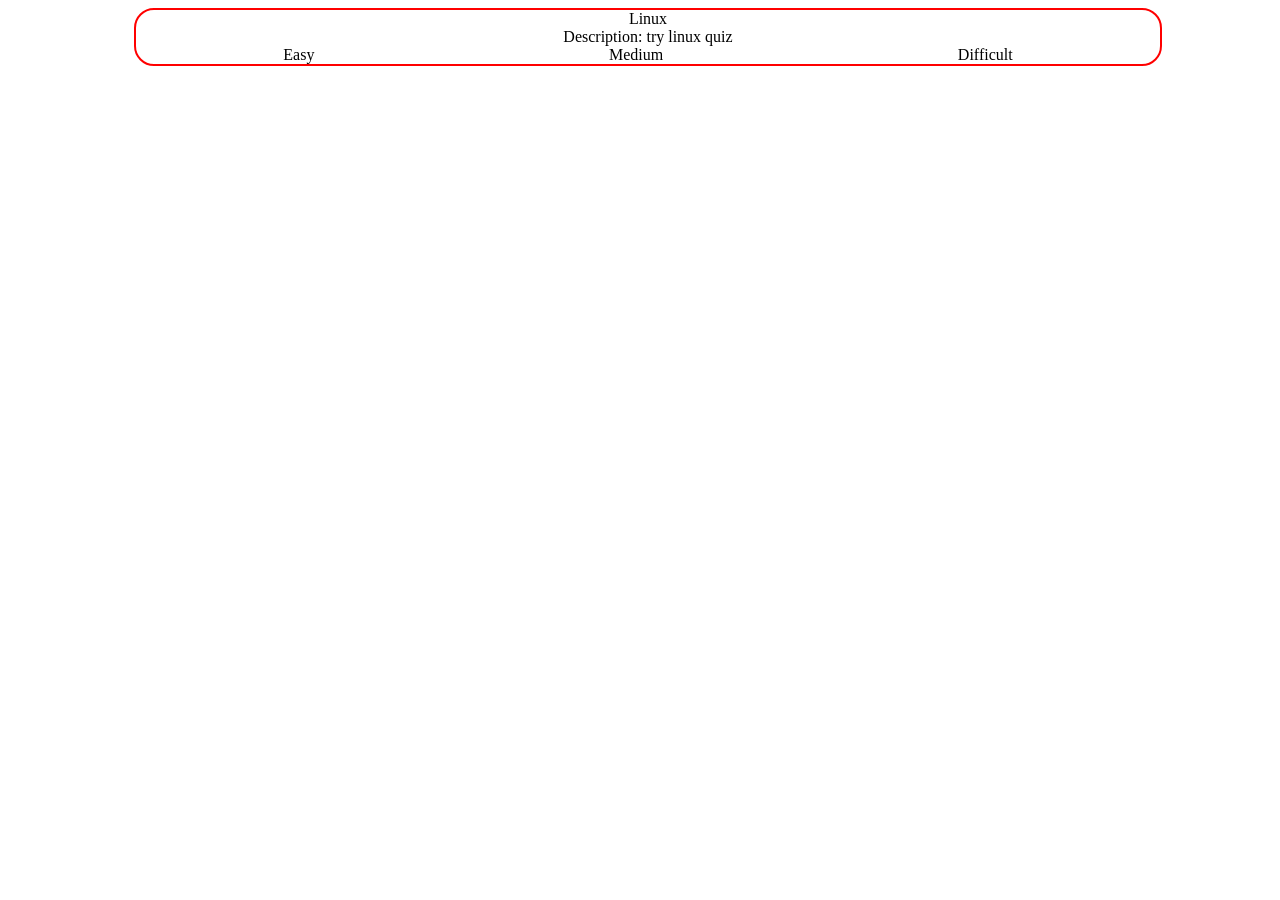
==== test.html @ b5afce7d "testing files" ====
<html>
    <head>
        <link rel="stylesheet" href="test.css">
    </head>
    <body>
        <div class="container">
    <div class="card">
        <div class="topic">
                Linux
        </div>
        <div class="desc">Description: try linux quiz</div>
        <div class="difficulty">
            <div class="level">Easy</div>
            <div class="level">Medium</div>
            <div class="level">Difficult</div>
        </div>
    </div>
</div>
</body>
</html>
---- test.css ----
.container{
    width: 100vw;
    /* border: solid 2px orange; */
    display: flex;
    justify-content: center;
}

.card{
    border: solid 2px red;
    display: flex;
    flex-direction: column;
    width:80%;
    border-radius: 20px;
}

.topic{
    /* border: solid 2px pink; */
    display: flex;
    justify-content: center;
}
.desc{
    /* border: solid 2px pink; */
    display: flex;
    justify-content: center;
}
.difficulty{
    /* border: solid 2px pink; */
    display: flex;
    flex-direction: row;
    justify-content: space-around;
}

.card:hover{
    width:82%;
    font-size: 20px;
}
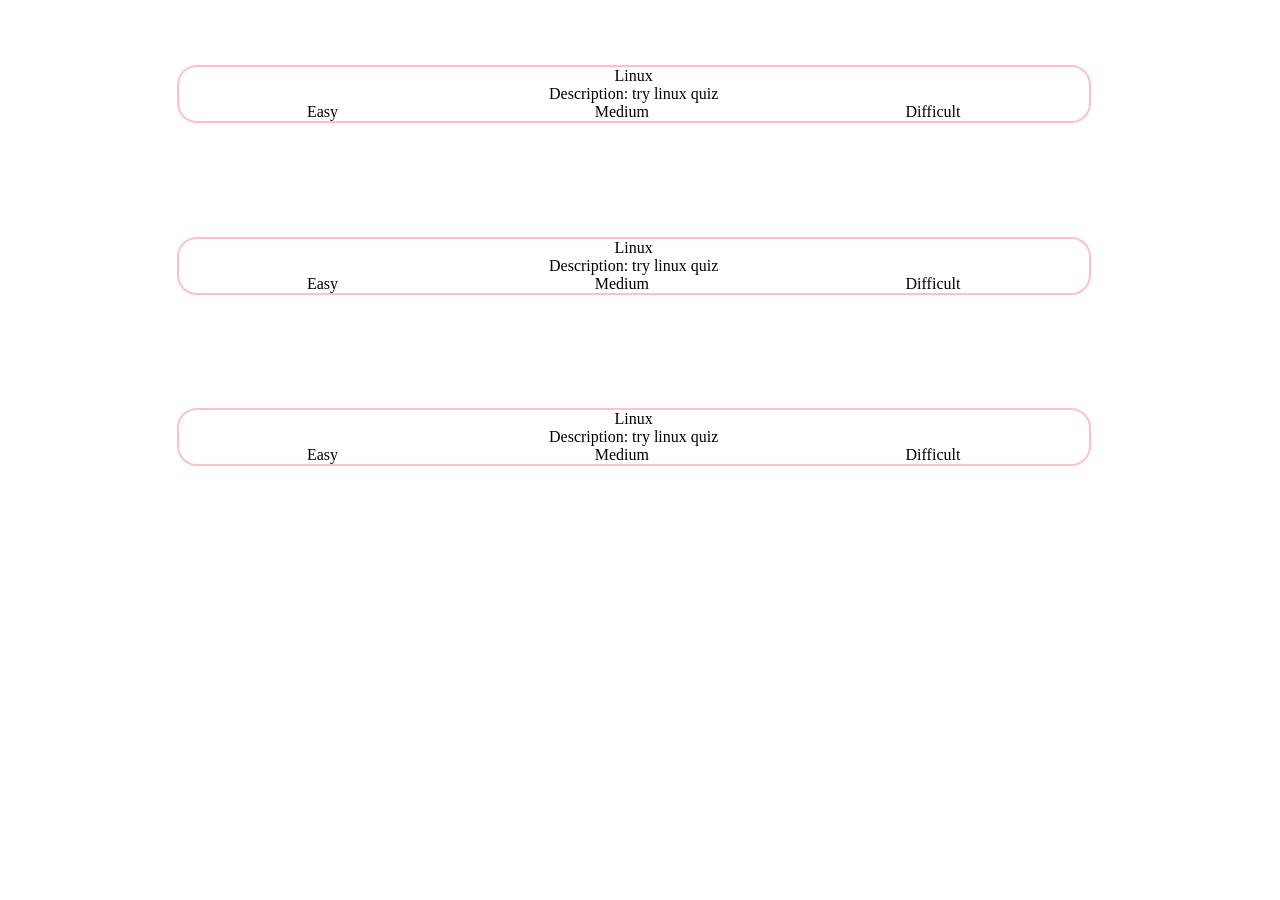
==== commit e2dff60e: "added cards in home page" ====
--- a/test.html
+++ b/test.html
@@ -16,5 +16,44 @@
         </div>
     </div>
 </div>
+
+
+
+<div class="container">
+    <div class="card">
+        <div class="topic">
+                Linux
+        </div>
+        <div class="desc">Description: try linux quiz</div>
+        <div class="difficulty">
+            <div class="level">Easy</div>
+            <div class="level">Medium</div>
+            <div class="level">Difficult</div>
+        </div>
+    </div>
+</div>
+
+
+
+
+
+<div class="container">
+    <div class="card">
+        <div class="topic">
+                Linux
+        </div>
+        <div class="desc">Description: try linux quiz</div>
+        <div class="difficulty">
+            <div class="level">Easy</div>
+            <div class="level">Medium</div>
+            <div class="level">Difficult</div>
+        </div>
+    </div>
+</div>
+
+
+
+
+
 </body>
 </html>
--- a/test.css
+++ b/test.css
@@ -1,16 +1,19 @@
 .container{
-    width: 100vw;
+    width: 90%;
     /* border: solid 2px orange; */
     display: flex;
     justify-content: center;
+    padding: 4.5%;
+    
 }
 
 .card{
-    border: solid 2px red;
+    border: solid 2px pink;
     display: flex;
     flex-direction: column;
     width:80%;
     border-radius: 20px;
+    transition: all 300ms ease-in-out;
 }
 
 .topic{
@@ -31,7 +34,8 @@
 }
 
 .card:hover{
-    width:82%;
-    font-size: 20px;
+    /* width:82%;
+    font-size: 20px; */
+    transform: scale(1.1);
 }
 
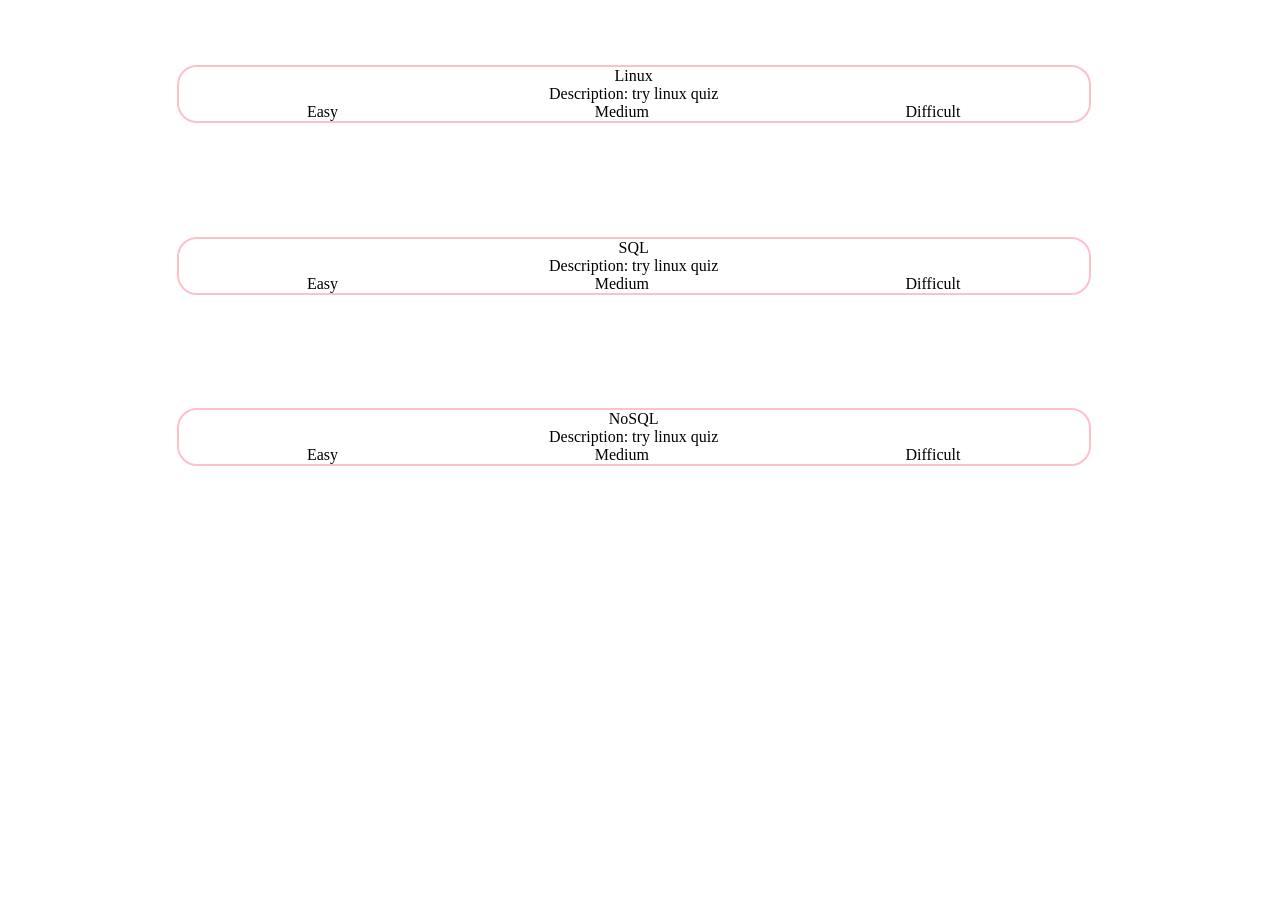
==== commit 3618e6a5: "made changes for uploading photo" ====
--- a/test.html
+++ b/test.html
@@ -22,7 +22,7 @@
 <div class="container">
     <div class="card">
         <div class="topic">
-                Linux
+                SQL
         </div>
         <div class="desc">Description: try linux quiz</div>
         <div class="difficulty">
@@ -40,7 +40,7 @@
 <div class="container">
     <div class="card">
         <div class="topic">
-                Linux
+                NoSQL
         </div>
         <div class="desc">Description: try linux quiz</div>
         <div class="difficulty">
